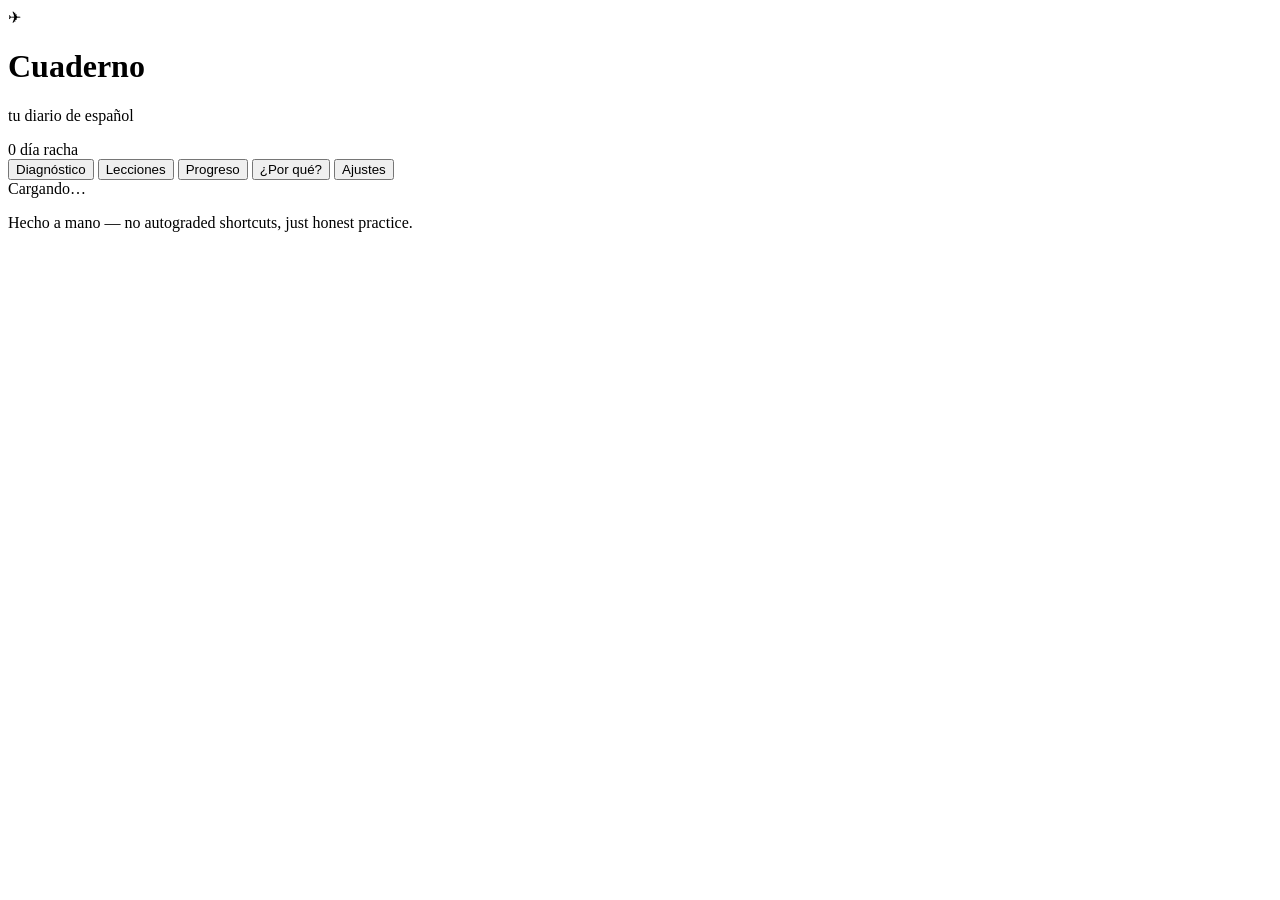
==== index.html @ 2b25d6b9 "Rename index_4.html to index.html" ====
<!DOCTYPE html>
<html lang="en">
<head>
<meta charset="UTF-8" />
<meta name="viewport" content="width=device-width, initial-scale=1.0" />
<title>Cuaderno — Spanish Progress Journal</title>
<link rel="preconnect" href="https://fonts.googleapis.com">
<link href="https://fonts.googleapis.com/css2?family=Fraunces:ital,opsz,wght@0,9..144,400;0,9..144,600;0,9..144,700;1,9..144,500&family=Inter:wght@400;500;600;700&family=IBM+Plex+Mono:wght@400;500&display=swap" rel="stylesheet">
<link rel="stylesheet" href="style.css" />
</head>
<body>

<header class="app-header">
  <div class="header-inner">
    <div class="brand">
      <span class="brand-mark">✈︎</span>
      <div class="brand-text">
        <h1>Cuaderno</h1>
        <p class="tagline">tu diario de español</p>
      </div>
    </div>
    <div class="streak-chip" id="streakChip">
      <span class="streak-num" id="streakNum">0</span>
      <span class="streak-label">día racha</span>
    </div>
  </div>
  <nav class="tabs" id="tabs">
    <button class="tab-btn active" data-view="diagnostic">Diagnóstico</button>
    <button class="tab-btn" data-view="lessons">Lecciones</button>
    <button class="tab-btn" data-view="progress">Progreso</button>
    <button class="tab-btn" data-view="reference">¿Por qué?</button>
    <button class="tab-btn" data-view="settings">Ajustes</button>
  </nav>
</header>

<main id="app">
  <!-- Views are rendered here by app.js -->
  <div class="loading-note">Cargando…</div>
</main>

<footer class="app-footer">
  <p>Hecho a mano — no autograded shortcuts, just honest practice.</p>
</footer>

<script src="config.js"></script>
<script src="data.js"></script>
<script type="module" src="db.js"></script>
<script type="module" src="app.js"></script>
</body>
</html>
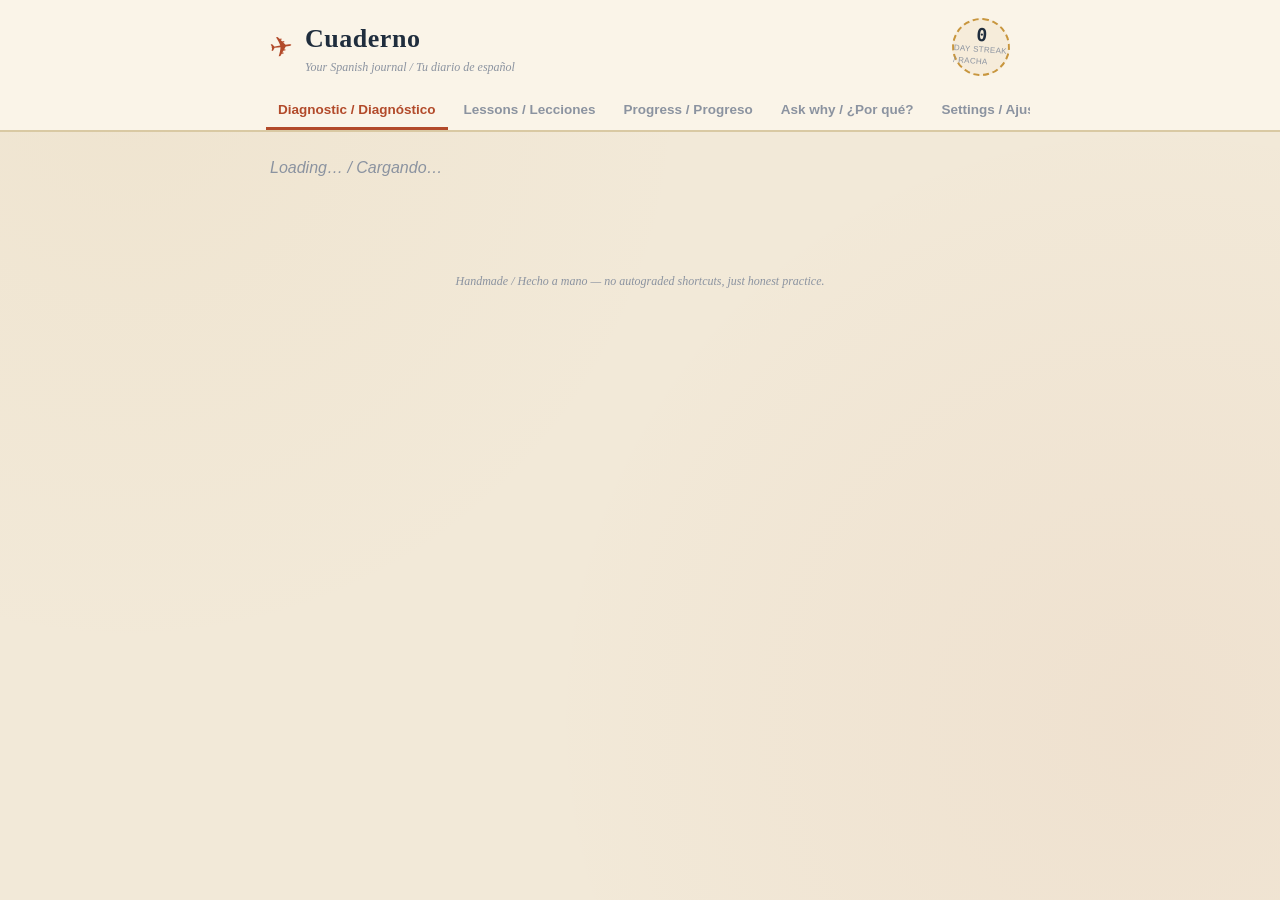
==== commit 665ae844: "Rename index_6.html to index.html" ====
--- a/index.html
+++ b/index.html
@@ -16,30 +16,30 @@
       <span class="brand-mark">✈︎</span>
       <div class="brand-text">
         <h1>Cuaderno</h1>
-        <p class="tagline">tu diario de español</p>
+        <p class="tagline">Your Spanish journal / Tu diario de español</p>
       </div>
     </div>
     <div class="streak-chip" id="streakChip">
       <span class="streak-num" id="streakNum">0</span>
-      <span class="streak-label">día racha</span>
+      <span class="streak-label">day streak / racha</span>
     </div>
   </div>
   <nav class="tabs" id="tabs">
-    <button class="tab-btn active" data-view="diagnostic">Diagnóstico</button>
-    <button class="tab-btn" data-view="lessons">Lecciones</button>
-    <button class="tab-btn" data-view="progress">Progreso</button>
-    <button class="tab-btn" data-view="reference">¿Por qué?</button>
-    <button class="tab-btn" data-view="settings">Ajustes</button>
+    <button class="tab-btn active" data-view="diagnostic">Diagnostic / Diagnóstico</button>
+    <button class="tab-btn" data-view="lessons">Lessons / Lecciones</button>
+    <button class="tab-btn" data-view="progress">Progress / Progreso</button>
+    <button class="tab-btn" data-view="reference">Ask why / ¿Por qué?</button>
+    <button class="tab-btn" data-view="settings">Settings / Ajustes</button>
   </nav>
 </header>
 
 <main id="app">
   <!-- Views are rendered here by app.js -->
-  <div class="loading-note">Cargando…</div>
+  <div class="loading-note">Loading… / Cargando…</div>
 </main>
 
 <footer class="app-footer">
-  <p>Hecho a mano — no autograded shortcuts, just honest practice.</p>
+  <p>Handmade / Hecho a mano — no autograded shortcuts, just honest practice.</p>
 </footer>
 
 <script src="config.js"></script>
--- a/style.css
+++ b/style.css
@@ -0,0 +1,304 @@
+:root {
+  --paper: #F2E9D8;
+  --paper-card: #FAF4E8;
+  --paper-line: #D9C9A3;
+  --ink: #1F2D3D;
+  --ink-faint: #8b93a0;
+  --clay: #B24A2A;
+  --clay-dark: #8f3a20;
+  --gold: #C8963E;
+  --sage: #5C7F5E;
+  --shadow: rgba(31, 45, 61, 0.12);
+  --font-display: "Fraunces", serif;
+  --font-body: "Inter", sans-serif;
+  --font-mono: "IBM Plex Mono", monospace;
+}
+
+* { box-sizing: border-box; }
+
+body {
+  margin: 0;
+  background: var(--paper);
+  background-image:
+    radial-gradient(circle at 10% 10%, rgba(194, 154, 82, 0.06), transparent 40%),
+    radial-gradient(circle at 90% 80%, rgba(178, 74, 42, 0.05), transparent 45%);
+  color: var(--ink);
+  font-family: var(--font-body);
+  line-height: 1.5;
+  min-height: 100vh;
+}
+
+/* ---------- header ---------- */
+.app-header {
+  background: var(--paper-card);
+  border-bottom: 2px solid var(--paper-line);
+  position: sticky;
+  top: 0;
+  z-index: 10;
+}
+.header-inner {
+  max-width: 780px;
+  margin: 0 auto;
+  padding: 18px 20px 6px;
+  display: flex;
+  align-items: center;
+  justify-content: space-between;
+}
+.brand { display: flex; align-items: center; gap: 12px; }
+.brand-mark {
+  font-size: 28px;
+  color: var(--clay);
+  transform: rotate(-8deg);
+  display: inline-block;
+}
+.brand-text h1 {
+  font-family: var(--font-display);
+  font-weight: 700;
+  font-size: 26px;
+  margin: 0;
+  letter-spacing: 0.02em;
+}
+.tagline {
+  margin: 0;
+  font-size: 12px;
+  color: var(--ink-faint);
+  font-style: italic;
+  font-family: var(--font-display);
+}
+.streak-chip {
+  display: flex;
+  flex-direction: column;
+  align-items: center;
+  border: 2px dashed var(--gold);
+  border-radius: 50%;
+  width: 58px;
+  height: 58px;
+  justify-content: center;
+  transform: rotate(4deg);
+  background: rgba(200, 150, 62, 0.08);
+}
+.streak-num { font-family: var(--font-mono); font-weight: 600; font-size: 18px; line-height: 1; }
+.streak-label { font-size: 8px; text-transform: uppercase; letter-spacing: 0.04em; color: var(--ink-faint); }
+
+.tabs {
+  max-width: 780px;
+  margin: 0 auto;
+  display: flex;
+  gap: 4px;
+  padding: 10px 16px 0;
+  overflow-x: auto;
+}
+.tab-btn {
+  background: transparent;
+  border: none;
+  border-bottom: 3px solid transparent;
+  padding: 10px 12px;
+  font-family: var(--font-body);
+  font-weight: 600;
+  font-size: 13.5px;
+  color: var(--ink-faint);
+  cursor: pointer;
+  white-space: nowrap;
+}
+.tab-btn:hover { color: var(--ink); }
+.tab-btn.active { color: var(--clay); border-bottom-color: var(--clay); }
+
+/* ---------- main / view ---------- */
+main { max-width: 780px; margin: 0 auto; padding: 24px 20px 60px; }
+.loading-note { color: var(--ink-faint); font-style: italic; }
+
+.section-title {
+  font-family: var(--font-display);
+  font-size: 24px;
+  margin: 4px 0 4px;
+}
+.section-subtitle {
+  font-family: var(--font-display);
+  font-size: 18px;
+  margin: 28px 0 10px;
+}
+.muted { color: var(--ink-faint); font-size: 14px; }
+.muted.small { font-size: 12px; }
+
+.card {
+  background: var(--paper-card);
+  border: 1px solid var(--paper-line);
+  border-radius: 6px;
+  padding: 22px;
+  margin-top: 16px;
+  box-shadow: 0 2px 10px var(--shadow);
+}
+.card h2 { font-family: var(--font-display); margin-top: 0; }
+.card h3 { font-family: var(--font-display); margin-bottom: 6px; }
+.card h4 { margin-bottom: 6px; font-size: 14px; text-transform: uppercase; letter-spacing: 0.04em; color: var(--clay); }
+
+.btn-primary, .btn-secondary, .btn-danger {
+  font-family: var(--font-body);
+  font-weight: 600;
+  border-radius: 5px;
+  padding: 10px 18px;
+  cursor: pointer;
+  border: none;
+  font-size: 14px;
+}
+.btn-primary { background: var(--clay); color: #fff; }
+.btn-primary:hover { background: var(--clay-dark); }
+.btn-secondary { background: transparent; border: 1.5px solid var(--ink); color: var(--ink); }
+.btn-secondary:hover { background: var(--ink); color: #fff; }
+.btn-danger { background: transparent; border: 1.5px solid var(--clay); color: var(--clay); }
+.btn-danger:hover { background: var(--clay); color: #fff; }
+.btn-link { background: none; border: none; color: var(--clay); cursor: pointer; font-weight: 600; padding: 0; margin-bottom: 8px; }
+
+/* ---------- diagnostic ---------- */
+.progress-bar { height: 6px; background: var(--paper-line); border-radius: 3px; overflow: hidden; margin-bottom: 10px; }
+.progress-fill { height: 100%; background: var(--clay); transition: width 0.3s; }
+.q-counter { font-size: 13px; color: var(--ink-faint); display: flex; align-items: center; gap: 8px; }
+.skill-pill {
+  display: inline-block;
+  background: rgba(92, 127, 94, 0.12);
+  color: var(--sage);
+  font-size: 11px;
+  font-weight: 700;
+  text-transform: uppercase;
+  letter-spacing: 0.03em;
+  padding: 3px 9px;
+  border-radius: 20px;
+}
+.question-card h3 { font-family: var(--font-display); font-size: 20px; }
+.options { display: flex; flex-direction: column; gap: 8px; margin-top: 14px; }
+.option-btn {
+  text-align: left;
+  padding: 12px 14px;
+  border: 1.5px solid var(--paper-line);
+  background: #fff;
+  border-radius: 5px;
+  cursor: pointer;
+  font-size: 15px;
+  font-family: var(--font-body);
+}
+.option-btn:hover:not(:disabled) { border-color: var(--clay); }
+.option-btn.correct { border-color: var(--sage); background: rgba(92, 127, 94, 0.12); font-weight: 600; }
+.option-btn.incorrect { border-color: var(--clay); background: rgba(178, 74, 42, 0.1); }
+.option-btn:disabled { cursor: default; }
+.explain-box { margin-top: 14px; padding: 12px 14px; background: rgba(200, 150, 62, 0.1); border-left: 3px solid var(--gold); font-size: 14px; border-radius: 3px; }
+#nextBtn { margin-top: 16px; }
+
+.big-stat { font-family: var(--font-mono); font-size: 32px; margin: 4px 0 18px; }
+.skill-rows { display: flex; flex-direction: column; gap: 10px; }
+.skill-row { display: flex; align-items: center; gap: 10px; }
+.skill-row-label { width: 180px; font-size: 13px; flex-shrink: 0; }
+.skill-row-bar { flex: 1; height: 10px; background: var(--paper-line); border-radius: 5px; overflow: hidden; }
+.skill-row-fill { height: 100%; }
+.skill-row-pct { font-family: var(--font-mono); font-size: 12px; width: 36px; text-align: right; }
+
+/* ---------- lessons ---------- */
+.lesson-grid { display: grid; grid-template-columns: repeat(auto-fill, minmax(230px, 1fr)); gap: 14px; margin-top: 14px; }
+.lesson-card {
+  background: var(--paper-card);
+  border: 1px solid var(--paper-line);
+  border-radius: 6px;
+  padding: 16px;
+  box-shadow: 0 2px 8px var(--shadow);
+}
+.lesson-card.done { opacity: 0.6; }
+.lesson-card-top { display: flex; justify-content: space-between; align-items: center; margin-bottom: 8px; }
+.mini-score { font-family: var(--font-mono); font-size: 12px; font-weight: 600; }
+.lesson-card h3 { font-family: var(--font-display); font-size: 16px; margin: 4px 0 12px; }
+.done-tag { font-size: 12px; color: var(--sage); font-weight: 600; }
+.example-list { padding-left: 18px; font-size: 14px; }
+.example-list li { margin-bottom: 4px; font-style: italic; }
+.practice-item { display: flex; flex-wrap: wrap; align-items: center; gap: 8px; margin-bottom: 12px; }
+.practice-item label { flex-basis: 100%; font-size: 14px; }
+.practice-input { padding: 8px 10px; border: 1.5px solid var(--paper-line); border-radius: 4px; font-family: var(--font-body); flex: 1; min-width: 140px; }
+.practice-feedback { font-size: 13px; font-weight: 600; }
+.practice-feedback.ok { color: var(--sage); }
+.practice-feedback.bad { color: var(--clay); }
+#completeLesson { margin-top: 10px; }
+
+/* ---------- progress ---------- */
+.stats-row { display: flex; gap: 12px; margin-top: 14px; flex-wrap: wrap; }
+.stat-box {
+  flex: 1;
+  min-width: 120px;
+  background: var(--paper-card);
+  border: 1px solid var(--paper-line);
+  border-radius: 6px;
+  padding: 16px;
+  text-align: center;
+}
+.stat-num { display: block; font-family: var(--font-mono); font-size: 24px; font-weight: 600; color: var(--clay); }
+.stat-label { font-size: 11px; text-transform: uppercase; letter-spacing: 0.03em; color: var(--ink-faint); }
+
+.stamp-grid { display: grid; grid-template-columns: repeat(auto-fill, minmax(110px, 1fr)); gap: 18px; margin-top: 14px; }
+.stamp {
+  aspect-ratio: 1;
+  border-radius: 50%;
+  border: 3px dashed var(--stamp-color, var(--ink-faint));
+  display: flex;
+  flex-direction: column;
+  align-items: center;
+  justify-content: center;
+  text-align: center;
+  transform: rotate(var(--rot, 0deg));
+  padding: 8px;
+  background: color-mix(in srgb, var(--stamp-color, transparent) 8%, transparent);
+}
+.stamp-empty { opacity: 0.35; }
+.stamp-score { font-family: var(--font-mono); font-weight: 700; font-size: 15px; color: var(--stamp-color, var(--ink-faint)); }
+.stamp-label { font-size: 9.5px; margin-top: 3px; line-height: 1.2; }
+
+.bar-chart { display: flex; align-items: flex-end; gap: 6px; height: 140px; margin-top: 14px; border-bottom: 1px solid var(--paper-line); padding-bottom: 4px; }
+.bar-col { flex: 1; display: flex; flex-direction: column; align-items: center; justify-content: flex-end; height: 100%; }
+.bar { width: 70%; border-radius: 3px 3px 0 0; min-height: 3px; }
+.bar-label { font-size: 8px; color: var(--ink-faint); margin-top: 4px; writing-mode: vertical-rl; }
+
+/* ---------- reference / chat ---------- */
+.ask-row { display: flex; gap: 8px; }
+.ask-row input { flex: 1; padding: 10px 12px; border: 1.5px solid var(--paper-line); border-radius: 5px; font-family: var(--font-body); font-size: 14px; }
+.chat-log { margin-top: 14px; display: flex; flex-direction: column; gap: 10px; max-height: 340px; overflow-y: auto; }
+.bubble { padding: 10px 14px; border-radius: 10px; font-size: 14px; max-width: 85%; white-space: pre-wrap; }
+.bubble.user { align-self: flex-end; background: var(--clay); color: #fff; }
+.bubble.assistant { align-self: flex-start; background: var(--paper); border: 1px solid var(--paper-line); }
+.bubble.assistant.error { border-color: var(--clay); color: var(--clay-dark); }
+.bubble.thinking { font-style: italic; color: var(--ink-faint); }
+.ref-topics { display: flex; flex-wrap: wrap; gap: 8px; margin-top: 10px; }
+.topic-chip {
+  background: rgba(92, 127, 94, 0.1);
+  border: 1px solid var(--sage);
+  color: var(--sage);
+  border-radius: 20px;
+  padding: 6px 14px;
+  font-size: 12.5px;
+  font-weight: 600;
+  cursor: pointer;
+}
+.topic-chip:hover { background: var(--sage); color: #fff; }
+
+/* ---------- settings ---------- */
+.status-ok { color: var(--sage); font-weight: 700; }
+.status-warn { color: var(--clay); font-weight: 700; }
+#apiKeyInput {
+  width: 100%;
+  padding: 10px 12px;
+  border: 1.5px solid var(--paper-line);
+  border-radius: 5px;
+  font-family: var(--font-mono);
+  font-size: 13px;
+  margin-top: 8px;
+}
+.settings-actions { display: flex; gap: 10px; margin-top: 10px; }
+
+/* ---------- footer ---------- */
+.app-footer {
+  text-align: center;
+  padding: 20px;
+  color: var(--ink-faint);
+  font-size: 12px;
+  font-style: italic;
+  font-family: var(--font-display);
+}
+
+@media (max-width: 480px) {
+  .brand-text h1 { font-size: 21px; }
+  .stamp-label { display: none; }
+}
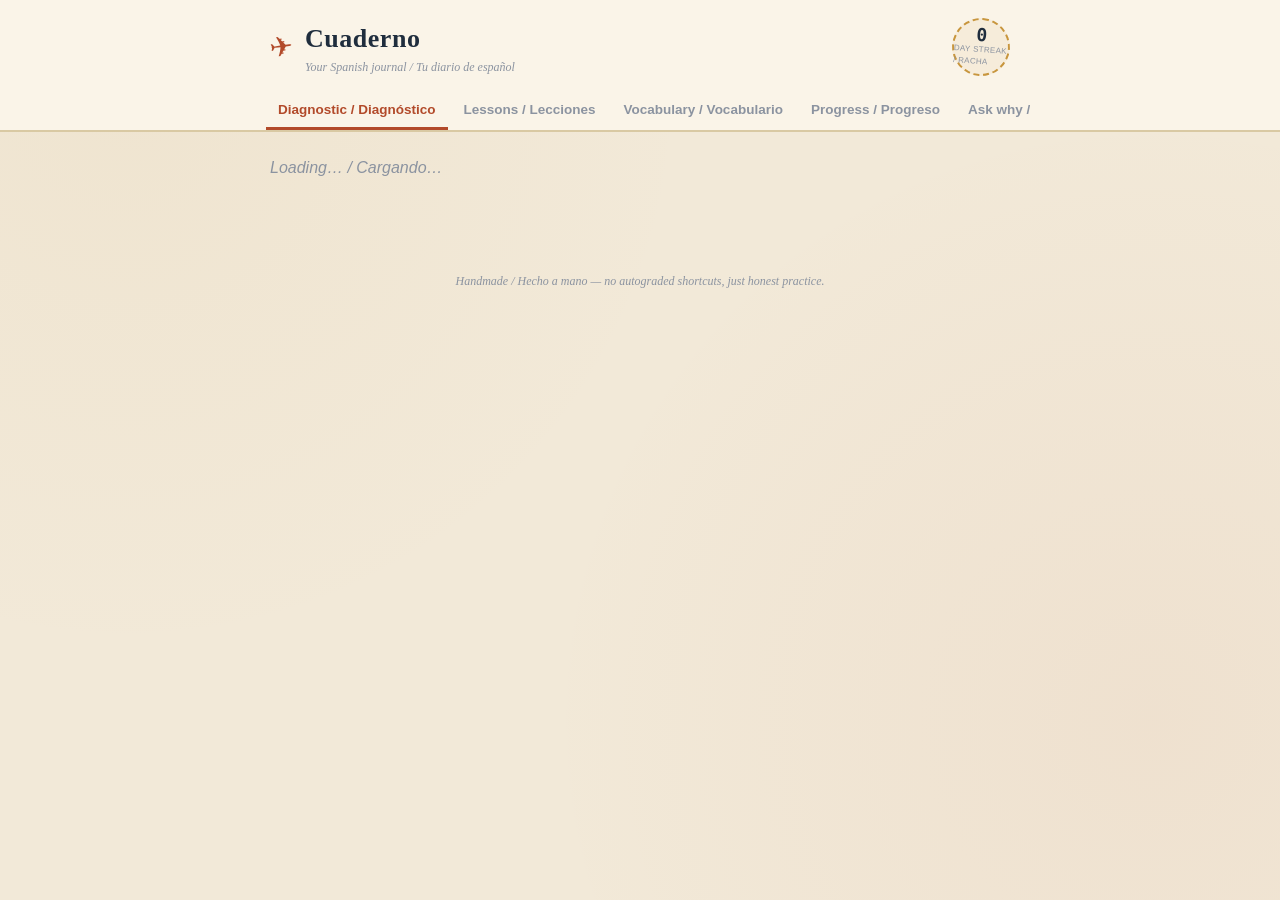
==== commit 5dee847f: "Rename index_7.html to index.html" ====
--- a/index.html
+++ b/index.html
@@ -27,6 +27,7 @@
   <nav class="tabs" id="tabs">
     <button class="tab-btn active" data-view="diagnostic">Diagnostic / Diagnóstico</button>
     <button class="tab-btn" data-view="lessons">Lessons / Lecciones</button>
+    <button class="tab-btn" data-view="vocab">Vocabulary / Vocabulario</button>
     <button class="tab-btn" data-view="progress">Progress / Progreso</button>
     <button class="tab-btn" data-view="reference">Ask why / ¿Por qué?</button>
     <button class="tab-btn" data-view="settings">Settings / Ajustes</button>
--- a/style.css
+++ b/style.css
@@ -206,7 +206,7 @@
 .lesson-card h3 { font-family: var(--font-display); font-size: 16px; margin: 4px 0 12px; }
 .done-tag { font-size: 12px; color: var(--sage); font-weight: 600; }
 .example-list { padding-left: 18px; font-size: 14px; }
-.example-list li { margin-bottom: 4px; font-style: italic; }
+.example-list li { margin-bottom: 4px; }
 .practice-item { display: flex; flex-wrap: wrap; align-items: center; gap: 8px; margin-bottom: 12px; }
 .practice-item label { flex-basis: 100%; font-size: 14px; }
 .practice-input { padding: 8px 10px; border: 1.5px solid var(--paper-line); border-radius: 4px; font-family: var(--font-body); flex: 1; min-width: 140px; }
@@ -251,6 +251,46 @@
 .bar-col { flex: 1; display: flex; flex-direction: column; align-items: center; justify-content: flex-end; height: 100%; }
 .bar { width: 70%; border-radius: 3px 3px 0 0; min-height: 3px; }
 .bar-label { font-size: 8px; color: var(--ink-faint); margin-top: 4px; writing-mode: vertical-rl; }
+
+/* ---------- voice buttons ---------- */
+.icon-btn {
+  display: inline-flex;
+  align-items: center;
+  justify-content: center;
+  width: 30px;
+  height: 30px;
+  border-radius: 50%;
+  border: 1.5px solid var(--paper-line);
+  background: #fff;
+  cursor: pointer;
+  font-size: 14px;
+  padding: 0;
+  vertical-align: middle;
+  flex-shrink: 0;
+}
+.icon-btn:hover { border-color: var(--clay); }
+.icon-btn.listening {
+  border-color: var(--clay);
+  background: rgba(178, 74, 42, 0.15);
+  animation: pulse-mic 1s infinite;
+}
+@keyframes pulse-mic {
+  0%, 100% { box-shadow: 0 0 0 0 rgba(178, 74, 42, 0.35); }
+  50% { box-shadow: 0 0 0 6px rgba(178, 74, 42, 0); }
+}
+.speak-prompt { margin-left: 8px; }
+.example-list { list-style: none; padding-left: 0; }
+.example-list li { display: flex; flex-wrap: wrap; align-items: center; gap: 8px; padding: 8px 0; border-bottom: 1px dashed var(--paper-line); }
+.example-list li:last-child { border-bottom: none; }
+.example-text { font-style: italic; flex: 1; min-width: 160px; }
+.repeat-feedback { flex-basis: 100%; font-size: 13px; padding: 8px 10px; border-radius: 4px; display: none; }
+.repeat-feedback:not(:empty) { display: block; }
+.repeat-feedback.ok { background: rgba(92, 127, 94, 0.12); color: var(--sage); }
+.repeat-feedback.mid { background: rgba(200, 150, 62, 0.14); color: var(--gold); }
+.repeat-feedback.bad { background: rgba(178, 74, 42, 0.1); color: var(--clay-dark); }
+.repeat-heard { font-style: italic; opacity: 0.85; }
+.practice-input-row { display: flex; align-items: center; gap: 6px; flex: 1; min-width: 140px; }
+.practice-input-row .practice-input { flex: 1; }
 
 /* ---------- reference / chat ---------- */
 .ask-row { display: flex; gap: 8px; }
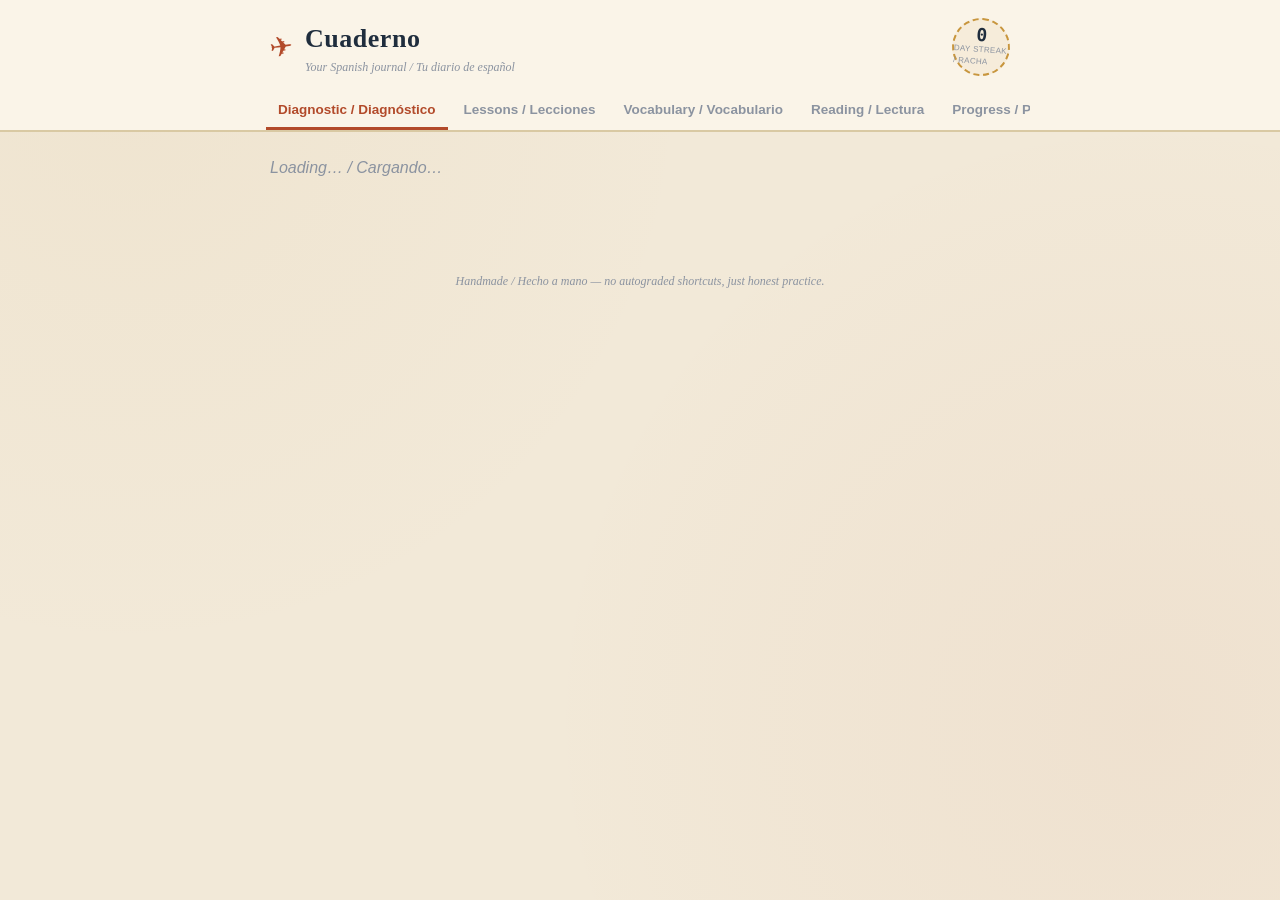
==== commit 1356c976: "Rename index_10.html to index.html" ====
--- a/index.html
+++ b/index.html
@@ -28,6 +28,7 @@
     <button class="tab-btn active" data-view="diagnostic">Diagnostic / Diagnóstico</button>
     <button class="tab-btn" data-view="lessons">Lessons / Lecciones</button>
     <button class="tab-btn" data-view="vocab">Vocabulary / Vocabulario</button>
+    <button class="tab-btn" data-view="readings">Reading / Lectura</button>
     <button class="tab-btn" data-view="progress">Progress / Progreso</button>
     <button class="tab-btn" data-view="reference">Ask why / ¿Por qué?</button>
     <button class="tab-btn" data-view="settings">Settings / Ajustes</button>
--- a/style.css
+++ b/style.css
@@ -190,6 +190,23 @@
 .skill-row-bar { flex: 1; height: 10px; background: var(--paper-line); border-radius: 5px; overflow: hidden; }
 .skill-row-fill { height: 100%; }
 .skill-row-pct { font-family: var(--font-mono); font-size: 12px; width: 36px; text-align: right; }
+
+.version-card h3 { font-family: var(--font-display); margin-top: 0; }
+.version-card p { font-size: 14px; }
+
+/* ---------- vocabulary ---------- */
+.vocab-cat-grid { display: grid; grid-template-columns: repeat(auto-fill, minmax(230px, 1fr)); gap: 14px; margin-top: 14px; }
+.vocab-cat-card { margin-top: 0; }
+.vocab-cat-top { display: flex; justify-content: space-between; align-items: center; margin-bottom: 10px; }
+.vocab-cat-top h3 { font-family: var(--font-display); font-size: 16px; margin: 0; }
+.vocab-cat-actions { display: flex; gap: 8px; flex-wrap: wrap; }
+.flashcard { text-align: center; max-width: 420px; margin-left: auto; margin-right: auto; }
+.flashcard-face { display: flex; align-items: center; justify-content: center; gap: 10px; margin-bottom: 16px; }
+.flashcard-word { font-family: var(--font-display); font-size: 28px; font-weight: 600; }
+.flashcard-back { margin-bottom: 16px; padding: 14px; background: rgba(92, 127, 94, 0.1); border-radius: 5px; }
+.flashcard-en { font-size: 20px; color: var(--sage); font-weight: 600; }
+.flashcard-actions { display: flex; gap: 10px; justify-content: center; margin-top: 14px; }
+#revealBtn { margin-top: 4px; }
 
 /* ---------- lessons ---------- */
 .lesson-grid { display: grid; grid-template-columns: repeat(auto-fill, minmax(230px, 1fr)); gap: 14px; margin-top: 14px; }
